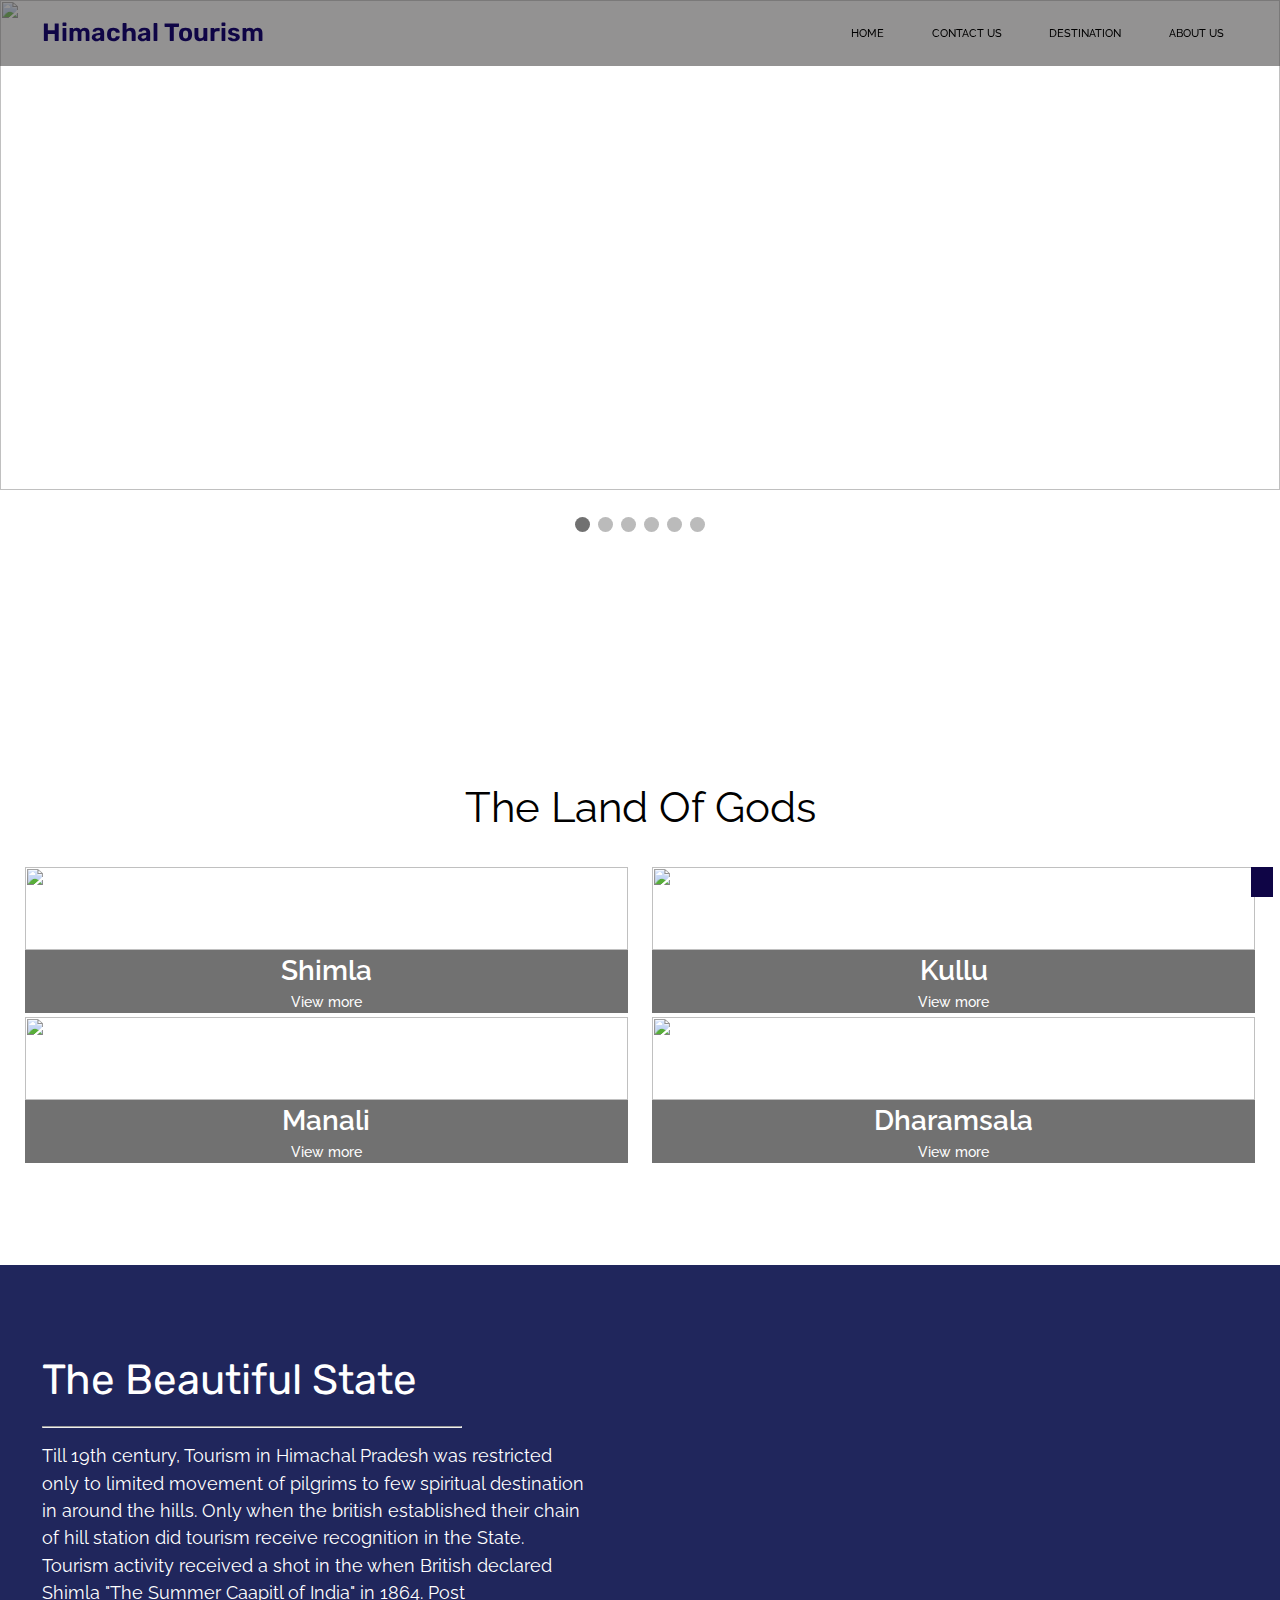
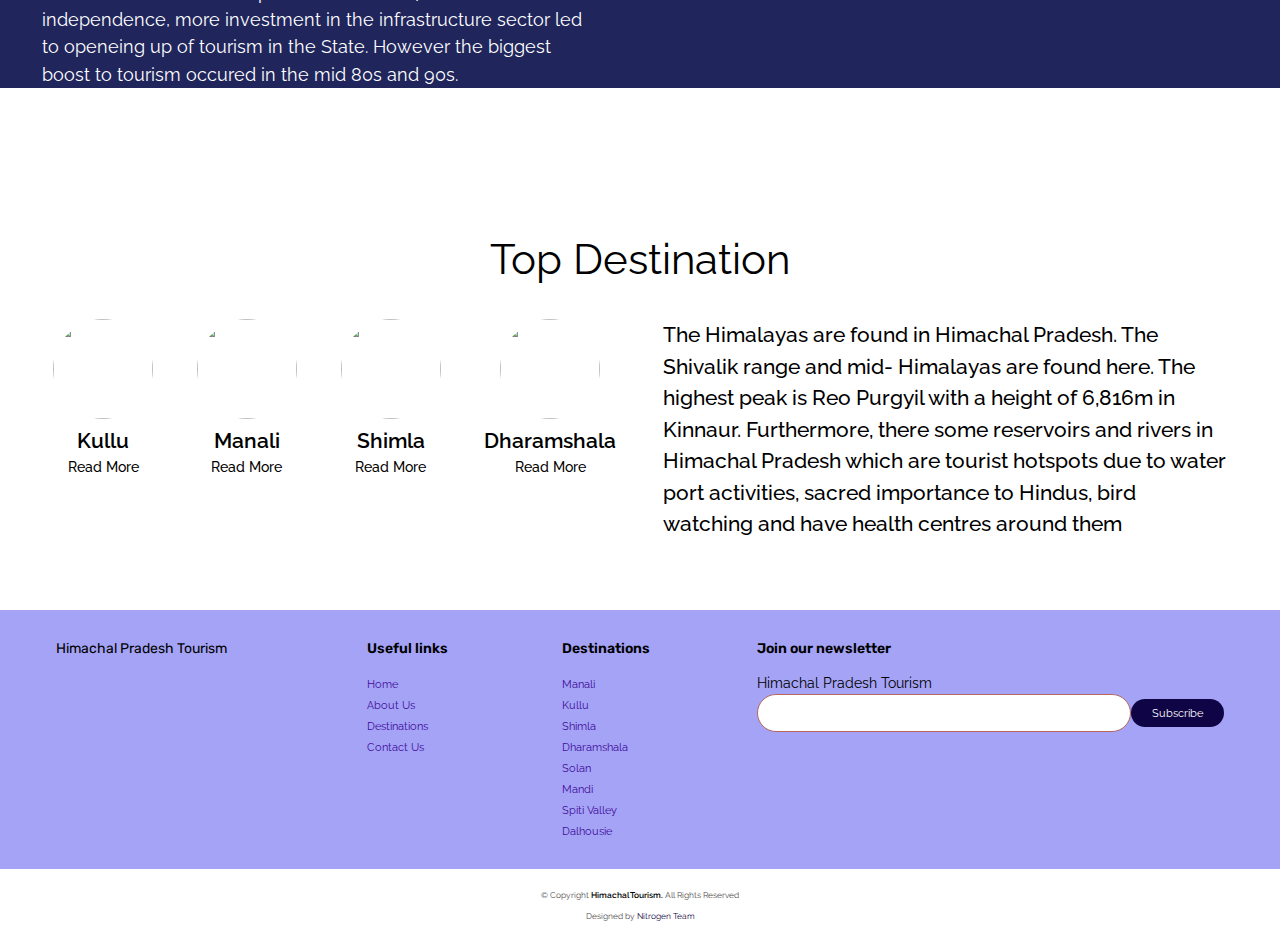
==== index.html @ 31769182 "Connect link to section" ====
<!DOCTYPE html>
<html lang="en">
<head>
    <meta charset="UTF-8">
    <meta http-equiv="X-UA-Compatible" content="IE=edge">
    <meta name="viewport" content="width=device-width, initial-scale=1.0">
    <title>Himachal Tourism | About Us</title>
    <link rel="preconnect" href="https://fonts.googleapis.com">
    <link rel="preconnect" href="https://fonts.gstatic.com" crossorigin>
    <link href="https://fonts.googleapis.com/css2?family=Raleway:wght@100;200;300;400;500;600;700;800;900&family=Rubik:wght@300;400;500;600;700;800;900&display=swap" rel="stylesheet"> 
    <script src="https://kit.fontawesome.com/7bb5dcd4c1.js" crossorigin="anonymous"></script>
    <link rel="stylesheet" href="assets/stylesheet/style.css">
</head>
<body>
    <header class="header container flex between-space item-center">
        <a href="index.html"><h3>Himachal Tourism</h3></a>            
        <label for="toggle" class="bars">                
            <i class="fas fa-bars" aria-hidden="true"></i>
        </label>
        <input type="checkbox" id="toggle" />
        <nav class="nav  align-center">
            <ul class="nav-menu flex sm-column column">
                <li><a class="active-brand" href="index.html">Home</a></li>
                <li><a  href="#contact">Contact Us</a></li>
          
                <li  class="sub-menu-box"><a href="#" >destination</a>
                    <ul class="sub-menu">
                        <li><a href="#">Popular Destination</a> </li>
                        <li><a href="#"> Nature</a></li>
                        <li><a href="#">Adventure</a></li>
                        <li><a href="#">Culture and Heritage</a></li>
                        <li><a href="#"> Spiritual</a></li>
                        <li><a href="#"> Unexplored</a></li>
                     </ul></li>
                <li class="sub-menu-box"><a href="#">about us </a>
                    <ul class="sub-menu">
                       <li><a href="#">Message</a> </li>
                       <li><a href="#">HP at a Glance</a></li>
                       <li><a href="#">Department-Divisioins-Cells</a></li>
                       <li><a href="#">Organisational Structure</a></li>
                       <li><a href="#"> RTI</a></li>
                    </ul> 
               </li>
               
        </ul>
    </nav>
    </header>
    <main id="top" >
        <section>
            <div class="slideshow-container">

                <div class="mySlides fade">
                  <img src="assets/media/Home/pic01.jpg" style="width:100%; height:35rem">
                </div>
                
                <div class="mySlides fade">
                  <img src="assets/media/About/about03.jpg" style="width:100%; height:35rem">
                </div>
                
                <div class="mySlides fade">
                  <img src="assets/media/About/about02.jpg" style="width:100%; height:35rem">
                </div>
    
                <div class="mySlides fade">
                  <img src="assets/media/Home/download.jpg" style="width:100%; height:35rem">
                </div>
                  
                <div class="mySlides fade">
                  <img src="assets/media/About/about01.jpg" style="width:100%; height:35rem">
                </div>
                  
                <div class="mySlides fade">
                  <img src="assets/media/Home/pic03.jpg" style="width:100%; height:35rem">
                </div>
                
                <a class="prev" onclick="plusSlides(-1)">&#10094;</a>
                <a class="next" onclick="plusSlides(1)">&#10095;</a>
                
            </div>
                <br>
                
                <div style="text-align:center">
                  <span class="dot" onclick="currentSlide(1)"></span> 
                  <span class="dot" onclick="currentSlide(2)"></span> 
                  <span class="dot" onclick="currentSlide(3)"></span> 
                  <span class="dot" onclick="currentSlide(4)"></span> 
                  <span class="dot" onclick="currentSlide(5)"></span> 
                  <span class="dot" onclick="currentSlide(6)"></span> 
                </div>
                
                <script>
                var slideIndex = 1;
                showSlides(slideIndex);
                
                function plusSlides(n) {
                  showSlides(slideIndex += n);
                }
                
                function currentSlide(n) {
                  showSlides(slideIndex = n);
                }
                
                function showSlides(n) {
                  var i;
                  var slides = document.getElementsByClassName("mySlides");
                  var dots = document.getElementsByClassName("dot");
                  if (n > slides.length) {slideIndex = 1}    
                  if (n < 1) {slideIndex = slides.length}
                  for (i = 0; i < slides.length; i++) {
                      slides[i].style.display = "none";  
                  }
                  for (i = 0; i < dots.length; i++) {
                      dots[i].className = dots[i].className.replace(" active", "");
                  }
                  slides[slideIndex-1].style.display = "block";  
                  dots[slideIndex-1].className += " active";
                }
                </script>
        </sectio>
       <!-- Accomodation -->
       <section class="container-2 padding">
           <div class="center  three-bars">
            <i class="fas fa-bars"></i>
           </div>
           <article>
               <header class="about-header">The Land Of Gods</header>
                <div class="flex between-space wrap image-grid column">
                    <article class="font-0"> 
                        <figure class="image-container">
                            <img class="width-full"  src="assets/media/Home/pic03.jpg" alt="">
                        </figure>
                        <figcaption class="about-info-destination"> 
                            <small>Shimla</small><br>
                            <a href="destination.html">View more</a>
                        </figcaption>
                    </article>
                    <article class="font-0" >
                        <figure class="image-container">
                            <img class="width-full"  src="assets/media/Home/download.jpg" alt="">
                        </figure>
                        <figcaption class="about-info-destination"> 
                            <small>Kullu</small><br>
                            <a href="destination.html">View more</a>
                        </figcaption>
                    </article >
                    
                    <article class="font-0" >
                        <figure class="image-container">
                            <img class="width-full"  src="assets/media/Home/dalhousie.jpg" alt="">
                        </figure>
                        <figcaption class="about-info-destination"> 
                            <small>Manali</small><br>
                            <a href="destination.html">View more</a>
                        </figcaption>
                    </article >
                    
                    <article  class="font-0">
                        <figure class="image-container">
                            <img class="width-full"  src="assets/media/Destination/dharamshala.jpg" alt="">
                        </figure>
                        <figcaption class="about-info-destination"> 
                            <small>Dharamsala</small><br>
                            <a href="destination.html">View more</a>
                        </figcaption>
                    </article >
                </div>
           </article>
       </section>
       <!-- about us -->
       <section class="font-0">
           <div class=" flex between-space about-us column">
               <article class="flex-50 about-us-article">
                 <h2>
                     The Beautiful State
                 </h2>  
                 <hr>
                 <p>
                     Till 19th century, Tourism in Himachal Pradesh was restricted only to  limited movement of pilgrims to  few spiritual destination in around the hills. Only when the british established their chain of hill station did tourism receive recognition in the State. Tourism activity received a shot in the when British declared Shimla "The Summer Caapitl of India" in 1864. Post independence, more investment in the infrastructure sector led to openeing up of tourism in the State. However the biggest boost to tourism occured in the mid 80s and 90s.        
                 </p>
               </article>
               <figure class="flex-50">
                   <img class="width-full" src="assets/media/Home/pic02.jpg" alt="">
               </figure >
           </div>
       </section>
       <!-- destination -->
       <section class="container-2">
        <div class="center  three-bars">
         <i class="fas fa-bars"></i>
        </div>
        <article>
            <header class="about-header ">Top Destination </header>
            <div class="main-destination column flex between-space">
                <div class="destination-area column flex flex-48 between-space  ">
                    <div class="about-destintion-area">
                        <figure><img class="width-full " src="assets/media/Destination/kullu.jpg" alt="">                    
                        </figure>
                        <small>Kullu</small> <br>
                      <a href="destination.html">Read More</a>
                    </div>
                    <div class="about-destintion-area">

                        <figure><img class="width-full " src="assets/media/Destination/manali.jpg" alt="">
                        </figure>
                        <small>Manali</small>  <br>
                            <a href="destination.html">Read More</a>
                    </div>  
                    <div class="about-destintion-area"> 
                        <figure><img class="width-full " src="assets/media/Destination/shimla.jpg" alt="">
                       
                        </figure>
                        <small>Shimla</small> <br>
                        <a href="destination.html">Read More</a>
                    </div>
                   <div class="about-destintion-area">
                       <figure>
                           <img class="width-full " src="assets/media/Destination/dharamshala.jpg" alt="">
                        </figure>
                    <small>Dharamshala</small> <br>
                    <a href="destination.html">Read More</a>
                </div>
                </div>
                <div class="flex-48 about-main-destination " >
                    <p>
                        The Himalayas are found in Himachal Pradesh. The Shivalik range and mid- Himalayas are found here. The highest peak is Reo Purgyil with a height of 6,816m in Kinnaur. Furthermore, there some reservoirs and rivers in Himachal Pradesh which are tourist hotspots due to water port activities, sacred importance to Hindus, bird watching and have health centres around them
                    </p>
                </div>
            </div>
            </article>
       </section>
    </main>
    <footer>
        <section class="head">
            <div class="container flex between-space item top wrap ">
                <div class="flex-20">
                    <h3>Himachal Pradesh Tourism</h3>
                    <nav>
                        <a href="#"><i class="fab fa-twitter"></i></a>
                        <a href="#"><i class="fab fa-facebook-f"></i></a>
                        <a href="#"><i class="fab fa-instagram"></i></a>
                        <a href="#"><i class="fab fa-skype"></i></a>
                        <a href="#"><i class="fab fa-linkedin"></i></a>
                    </nav>
                </div>
                <div class="flex-10">
                    <h4>Useful links</h4>
                    <ul>
                        <li>
                            <a href="index.html"><i class="fa fa-angle-right"></i><span>Home</span></a>
                        </li>
                        <li>
                            <a href="about.html"><i class="fa fa-angle-right"></i><span>About Us</span></a>
                        </li>
                        <li>
                            <a href="destination.html"><i class="fa fa-angle-right"></i><span>Destinations</span></a>
                        </li>
                        <li>
                            <a href="contact.html"><i class="fa fa-angle-right"></i><span>Contact Us</span></a>
                        </li>
                    </ul>
                </div>
                <div class="flex-10">
                    <h4>Destinations</h4>
                    <ul>
                        <li>
                            <a href="destination.html"><i class="fa fa-angle-right"></i><span>Manali</span></a>
                        </li>
                        <li>
                            <a href="destination.html"><i class="fa fa-angle-right"></i><span>Kullu</span></a>
                        </li>
                        <li>
                            <a href="destination.html"><i class="fa fa-angle-right"></i><span>Shimla</span></a>
                        </li>
                        <li>
                            <a href="destination.html"><i class="fa fa-angle-right"></i><span>Dharamshala</span></a>
                        </li>
                        <li>
                            <a href="destination.html"><i class="fa fa-angle-right"></i><span>Solan</span></a>
                        </li>
                        <li>
                            <a href="destination.html"><i class="fa fa-angle-right"></i><span>Mandi</span></a>
                        </li>
                        <li>
                            <a href="destination.html"><i class="fa fa-angle-right"></i><span>Spiti Valley</span></a>
                        </li>
                        <li>
                            <a href="destination.html"><i class="fa fa-angle-right"></i><span>Dalhousie</span></a>
                        </li>
                    </ul>
                </div>
                <div class="flex-40">
                    <h4>Join our newsletter</h4>
                    <p>Himachal Pradesh Tourism</p>
                    <div class="flex item-center">
                        <div class="subscribe"></div>
                        <div class="btn">
                            <a href="#" class="btn">Subscribe</a>
                        </div>                            
                    </div> 
                </div>
            </div>
        </section>
        <section class="foot">
            <div class=" container txtcenter">
                <small>&copy; Copyright <b>HimachalTourism.</b> All Rights Reserved<br>Designed by <span>Nitrogen Team</span></small>
                <div class="top">
                    <a href="#top"><i class="fas fa-chevron-up"></i></a> 
                </div>
            </div>            
        </section>
    </footer>
</body>
</html>
---- assets/stylesheet/style.css ----
/* http://meyerweb.com/eric/tools/css/reset/ 
   v2.0 | 20110126
   License: none (public domain)
*/

html, body, div, span, applet, object, iframe,
h1, h2, h3, h4, h5, h6, p, blockquote, pre,
a, abbr, acronym, address, big, cite, code,
del, dfn, em, img, ins, kbd, q, s, samp,
small, strike, strong, sub, sup, tt, var,
b, u, i, center,
dl, dt, dd, ol, ul, li,
fieldset, form, label, legend,
table, caption, tbody, tfoot, thead, tr, th, td,
article, aside, canvas, details, embed, 
figure, figcaption, footer, header, hgroup, 
menu, nav, output, ruby, section, summary,
time, mark, audio, video {
	margin: 0;
	padding: 0;
	border: 0;
	font-size: 100%;
	font: inherit;
	vertical-align: baseline;
}
/* HTML5 display-role reset for older browsers */
article, aside, details, figcaption, figure, 
footer, header, hgroup, menu, nav, section {
	display: block;
}
body {
	line-height: 1;
}
ol, ul {
	list-style: none;
}
blockquote, q {
	quotes: none;
}
blockquote:before, blockquote:after,
q:before, q:after {
	content: '';
	content: none;
}
table {
	border-collapse: collapse;
	border-spacing: 0;
}





:root{
	--primary: rgb(15, 5, 70);
	--secondary: rgb(66, 11, 155);
    --Dark: rgb(164, 163, 245);
	--Light: #504e4e;
}



*,
*::before,
*::after {
	box-sizing: border-box;
    scroll-behavior: smooth;
}




html{
    font-size: 14px;
}
body{
	font-family: 'Raleway', sans-serif;
	line-height: 1.5;
}
h1, h2, h3, h4, h5, h6 {
	font-family: 'Rubik', sans-serif;
}
a{
    text-decoration: none;
}
.container{
    max-width: 1530px;
    width: 100%;
    margin: 0 auto;
    padding: 0 2rem;
}
.container-2{
	max-width: 1230px;
    width: 100%;
    margin: 0 auto;
    padding: 0 2rem;
}
.flex{
    display: flex;
}
.between-space{
    justify-content: space-between;
}
.justify-center{
    justify-content: center;
}
.item-center{
    align-items: center;
}
.center{
	display: flex;
	justify-content: center;
	align-items: center;
}
.item-top{
    align-items: flex-start;
}
.txtcenter{
    text-align: center;
}
.wrap{
    flex-wrap: wrap;
}
.flex-10{
    flex: 0 1 10%;
}
.flex-20{
    flex: 0 1 20%;
}
.flex-30{
    flex: 0 1 30%;
    margin: 1rem;
}
.flex-40{
    flex: 0 1 40%;
}
.flex-48{
    flex: 0 1 48%;
}
.flex-50{
    flex: 0 1 50%;
}
.flex-60{
    flex: 0 1 60%;
}
.width-full{
    width: 100%;
}
.font-0{
  font-size: 0;
}
.padding{
	padding:7rem 0; 
}



/* Header */
#toggle{
    display: none;
}
.bars{
    display: none;
}
.header h3{
    color: var(--primary);
    font-size: 1.8rem;
    font-weight: 600;
}
.header h3:hover{
    font-size: 2rem;
    transition-delay: 2ms;
    transform-style: preserve-3d;
}
.header li a{
    color: var(--secondary);
    font-size: 0.8rem;
    font-weight: 500;
    padding: 0 1rem;
}
.header li a:hover{
    color: var(--primary);
    font-weight: 900;
    font-size: 1.2rem;
}
.header{
    position: fixed;
    z-index: 99;
    background-color: rgba(75, 73, 73, 0.6);
    padding: 1rem 3rem;
}

.nav-menu li {
    margin-left: 1.4rem;
    font-weight: 700;
}
.nav-menu li a{
    color: #000000;
	text-transform: uppercase;
}

.sub-menu-box{
    position: relative;
}
.sub-menu{
    position: absolute;
    left: 0;
    top: 3.2rem;
    padding: 1rem 0.3rem;
    width: 25rem;   
    display: none;
    transform: translateX(-60%);
	color: #ffff;
	background-color: rgb(201, 201, 201);
} 

.sub-menu-box .sub-menu li {
    padding-bottom: 1rem;
} 
 .sub-menu-box:hover .sub-menu {
    display: inline-block;	
} 
/* main  */

.mySlides {display: none}
.img {vertical-align: middle;}
/* Slideshow container */
.slideshow-container {
  max-width: 1330px;
  position: relative;
  margin: auto;
}
/* Next & previous buttons */
.prev, .next {
  cursor: pointer;
  position: absolute;
  top: 50%;
  width: auto;
  padding: 16px;
  margin-top: -22px;
  color: white;
  font-weight: bold;
  font-size: 18px;
  transition: 0.6s ease;
  border-radius: 0 3px 3px 0;
  user-select: none;
}
/* Position the "next button" to the right */
.next {
  right: 0;
  border-radius: 3px 0 0 3px;
}
/* On hover, add a black background color with a little bit see-through */
.prev:hover, .next:hover {
  background-color: rgba(0,0,0,0.8);
}
/* The dots/bullets/indicators */
.dot {
  cursor: pointer;
  height: 15px;
  width: 15px;
  margin: 0 2px;
  background-color: #bbb;
  border-radius: 50%;
  display: inline-block;
  transition: background-color 0.6s ease;
}
.active, .dot:hover {
  background-color: #717171;
}
/* Fading animation */
.fade {
  -webkit-animation-name: fade;
  -webkit-animation-duration: 1.5s;
  animation-name: fade;
  animation-duration: 1.5s;
}
@-webkit-keyframes fade {
  from {opacity: .4}
  to {opacity: 1}
}
@keyframes fade {
  from {opacity: .4}
  to {opacity: 1}
}
/* destination */
.image-container {
	width: 100%;
	height: 100%;
}
.image-container > .width-full {
	height: 100%;
}

.image-grid article {
	width: 49%;
	margin-bottom: 4.8rem;
  }
/* accomodation */
.three-bars i{
	font-size: 3rem;
	color: cadetblue; 
	padding: 6rem 0 2rem 0 ;
}
.about-header{
	font-size: 3rem;
	text-align: center;
	padding: 2rem  0;
}
.about-info-destination{
    background-color: #717171;
    text-align: center;
}
.about-info-destination small{
    font-size: 2rem;
    font-weight: 600;
    color: #fff;
}
.about-info-destination a{
    font-size: 1rem;
    font-weight: 500;
    color: #fff;
}
.about-info-destination:hover a{
    color: red;
}

/* about us */
.about-us{
	background-color: rgb(32, 38, 92);
}
.about-us-article {
	padding: 6rem 4rem 0 3rem ;
}
.about-us-article h2{
    font-size: 3rem ;
	color: #fff;
}
.about-us-article p{
	font-size: 1.3rem ;
	color: #fff;
}
.about-us-article hr{
   width: 30rem;
   text-align: left;
   font-size: 6rem ;
   margin:1rem 0;
}

/* top-destination */
.destination-area figure img{
  height: 100px;
  width: 100px;
  object-fit: cover;
  border-radius: 50%;
}
.about-main-destination p {
   font-size: 1.5rem;
   font-weight: 500;
}
.destination-area figure small, a{
	align-items: center;
}
.about-destintion-area {
	text-align: center;
}
.about-destintion-area small{
	font-size: 1.5rem ;
	font-weight: 600;
}
.about-destintion-area a{
	font-weight: 500;
	color: black;
}
.about-destintion-area a:hover{
	color: red;
}
/* Footer */
footer{
    position: relative;
    top: 5rem;
}
.head{
    background-color: var(--Dark);
    padding: 2rem;
}
.head h4{
    font-size: 1rem;
    font-weight: 600;
    color: black;
    margin-bottom: 1rem;
}
.head .subscribe{
    background-color: white;
    border: 1px solid rgb(182, 104, 96);
    width: 80%;
    border-radius: 1.5rem;
    padding: 1.3rem;
}
.head .btn a{
    background-color: var(--primary);
    color: white;
    padding: 0.5rem 1.5rem;
    border-radius: 1.5rem;
}
.head a{
    font-size: 0.8rem;
    color: var(--secondary);
}
.head a:hover{
    color: var(--primary);
}
.head a i{
    color: var(--primary);
}
.foot{
    padding: 1rem 0;
    position: relative;
}
.foot small{
    font-size: 0.6rem;
    color: var(--Light);
}
.foot small span{
    color: var(--primary);
}
.foot small b{
    font-weight: 600;
    color: black;
}
.foot .top{
    position: fixed;
    right: 0.5rem;
    bottom: 0.5rem;
    
}
.foot .top a{    
    background-color: var(--primary);
    color: white;
    padding: 0.5rem 0.8rem;
}
.foot .top a:hover, .head nav a:hover, .head .btn a:hover{
    background-color: var(--secondary);
}











/* Responsive Design */
@media screen and (min-width: 590px) and (max-width: 976px) {
    html{
        font-size: 12px;
    }
    .width{
        width: 100%;
        height: auto;
    }
    .wrap{
        flex-wrap: wrap;
    }
    .column{
        flex-direction: column;
        justify-content: center;
        align-items: center;
    }
    .flex-10, .flex-20,.flex-30, .flex-40{
        flex: 1 1 40%;
        margin: 1rem 1.2rem;
    }
    .nav{
        display: none;
    }
    .nav li{
        margin: 2rem 0;
    }
    #toggle:checked ~ .nav{
        display: inline-block;
    }
    .header li a:hover{
        color: var(--primary);
        font-weight: 900;
        font-size: 1.2rem;
    }
    .bars{
        display: inline-block;
        font-size: 2rem;
        color: var(--primary);
        position: relative;
        z-index: 80;
    }
    .nav{
        position: absolute;
        left: 0;
        right: 0;
        bottom: 0;
        top: 0;
        width: 100%;
        height: 100vh;
        background-color: rgba(51, 50, 50, 0.3);
        padding-top: 5rem;
        font-size: 2rem;
    }
}
@media screen and (max-width: 590px) {
    html{
        font-size: 10px;
    }
    .width{
        width: 100%;
        height: auto;
    }
    .wrap{
        flex-wrap: wrap;
    }
    .column{
        flex-direction: column;
        justify-content: center;
        align-items: center;
    }
    .flex-10, .flex-20,.flex-30, .flex-40{
        flex: 1 1 100%;
        margin: 1rem 1.2rem;
    }
    .nav{
        display: none;
    }
    .nav li{
        margin: 2rem 0;
    }
    #toggle:checked ~ .nav{
        display: inline-block;
    }
    .header li a:hover{
        color: var(--primary);
        font-weight: 900;
        font-size: 1.2rem;
    }
    .bars{
        display: inline-block;
        font-size: 2rem;
        color: var(--primary);
        position: relative;
        z-index: 80;
    }
    .nav{
        position: absolute;
        left: 0;
        right: 0;
        bottom: 0;
        top: 0;
        width: 100%;
        height: 100vh;
        background-color: rgba(51, 50, 50, 0.3);
        padding-top: 5rem;
        font-size: 2rem;
    }
}
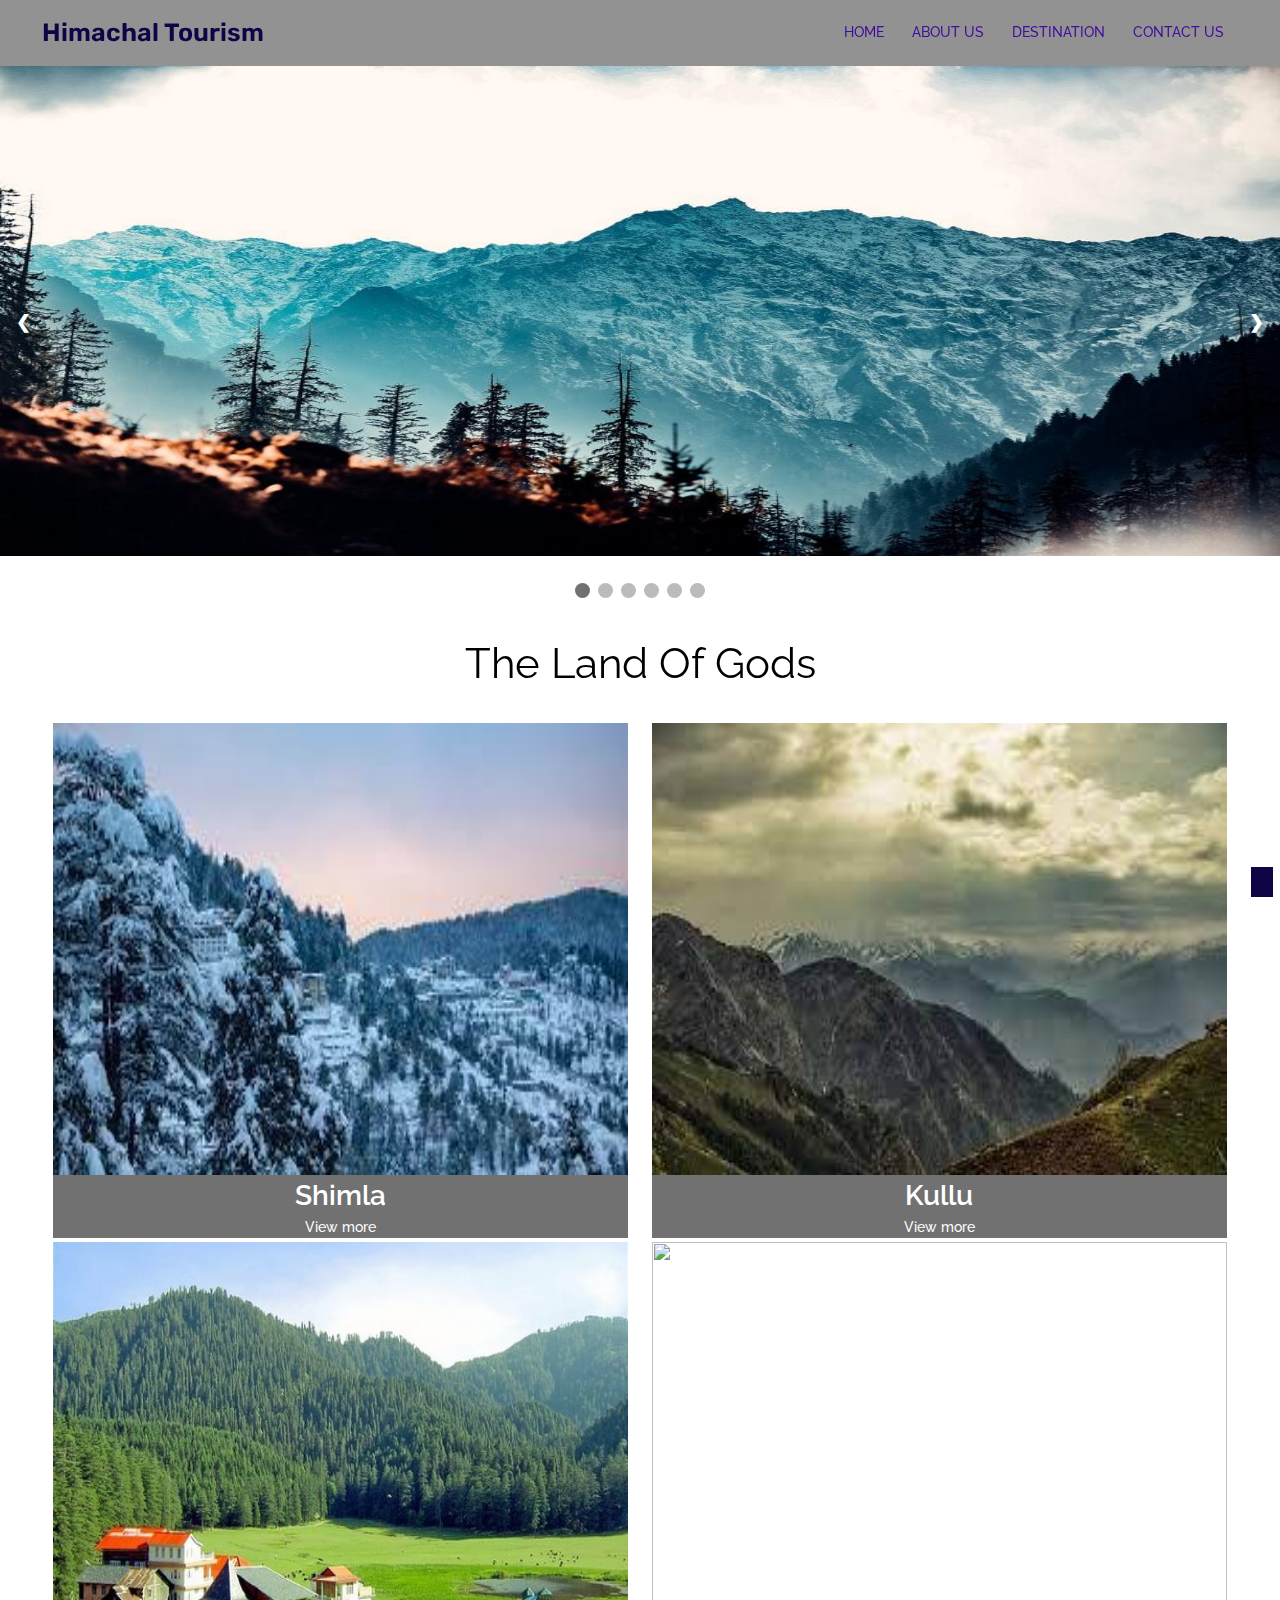
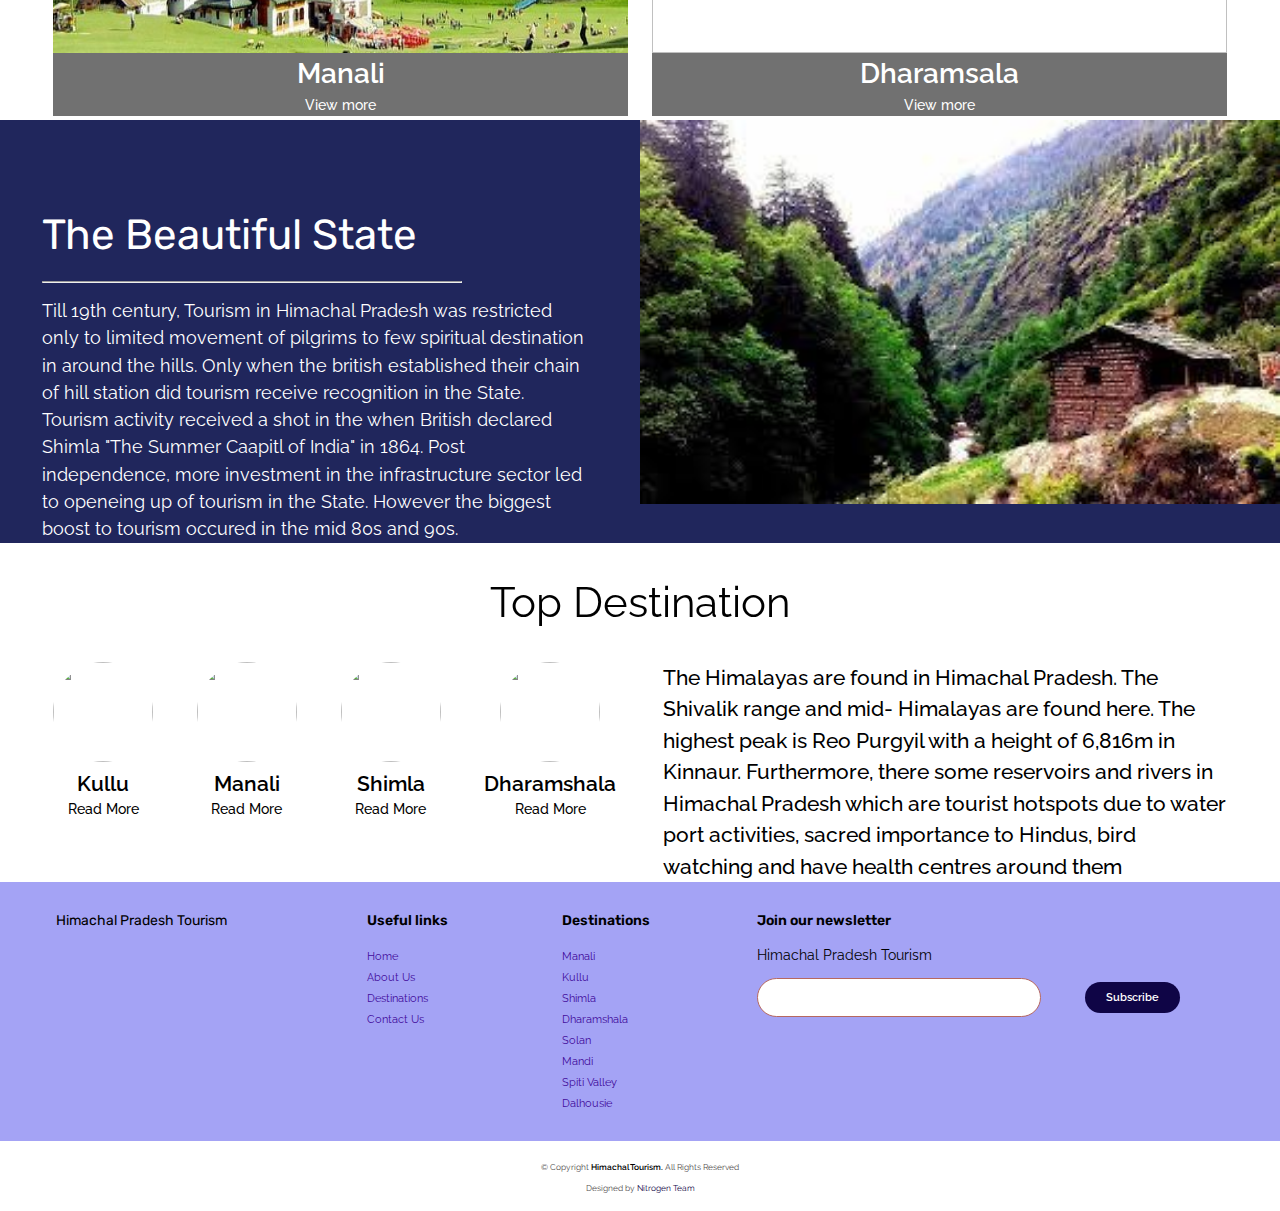
==== commit e0cbd1d5: "Himachal Pradesh Tourism" ====
--- a/index.html
+++ b/index.html
@@ -4,7 +4,7 @@
     <meta charset="UTF-8">
     <meta http-equiv="X-UA-Compatible" content="IE=edge">
     <meta name="viewport" content="width=device-width, initial-scale=1.0">
-    <title>Himachal Tourism | About Us</title>
+    <title>Himachal Tourism | Home</title>
     <link rel="preconnect" href="https://fonts.googleapis.com">
     <link rel="preconnect" href="https://fonts.gstatic.com" crossorigin>
     <link href="https://fonts.googleapis.com/css2?family=Raleway:wght@100;200;300;400;500;600;700;800;900&family=Rubik:wght@300;400;500;600;700;800;900&display=swap" rel="stylesheet"> 
@@ -18,32 +18,22 @@
             <i class="fas fa-bars" aria-hidden="true"></i>
         </label>
         <input type="checkbox" id="toggle" />
-        <nav class="nav  align-center">
-            <ul class="nav-menu flex sm-column column">
-                <li><a class="active-brand" href="index.html">Home</a></li>
-                <li><a  href="#contact">Contact Us</a></li>
-          
-                <li  class="sub-menu-box"><a href="#" >destination</a>
-                    <ul class="sub-menu">
-                        <li><a href="#">Popular Destination</a> </li>
-                        <li><a href="#"> Nature</a></li>
-                        <li><a href="#">Adventure</a></li>
-                        <li><a href="#">Culture and Heritage</a></li>
-                        <li><a href="#"> Spiritual</a></li>
-                        <li><a href="#"> Unexplored</a></li>
-                     </ul></li>
-                <li class="sub-menu-box"><a href="#">about us </a>
-                    <ul class="sub-menu">
-                       <li><a href="#">Message</a> </li>
-                       <li><a href="#">HP at a Glance</a></li>
-                       <li><a href="#">Department-Divisioins-Cells</a></li>
-                       <li><a href="#">Organisational Structure</a></li>
-                       <li><a href="#"> RTI</a></li>
-                    </ul> 
-               </li>
-               
-        </ul>
-    </nav>
+        <nav class="nav">
+            <ul class="flex between-space column">
+                <li>
+                    <a href="index.html">Home</a>
+                </li>
+                <li>
+                    <a href="about.html">About Us</a>
+                </li>
+                <li>
+                    <a href="destination.html">Destination</a>
+                </li>
+                <li>
+                    <a href="contact.html">Contact Us</a>
+                </li>
+            </ul>
+        </nav>
     </header>
     <main id="top" >
         <section>
@@ -52,33 +42,33 @@
                 <div class="mySlides fade">
                   <img src="assets/media/Home/pic01.jpg" style="width:100%; height:35rem">
                 </div>
-                
+
                 <div class="mySlides fade">
                   <img src="assets/media/About/about03.jpg" style="width:100%; height:35rem">
                 </div>
-                
+
                 <div class="mySlides fade">
                   <img src="assets/media/About/about02.jpg" style="width:100%; height:35rem">
                 </div>
-    
-                <div class="mySlides fade">
-                  <img src="assets/media/Home/download.jpg" style="width:100%; height:35rem">
-                </div>
-                  
+
+                <div class="mySlides fade">
+                  <img src="assets/media/Home/Mcleodganj.jpg" style="width:100%; height:35rem">
+                </div>
+
                 <div class="mySlides fade">
                   <img src="assets/media/About/about01.jpg" style="width:100%; height:35rem">
                 </div>
-                  
-                <div class="mySlides fade">
-                  <img src="assets/media/Home/pic03.jpg" style="width:100%; height:35rem">
-                </div>
-                
+
+                <div class="mySlides fade">
+                  <img src="assets/media/Home/dharamshala.jpg" style="width:100%; height:35rem">
+                </div>
+
                 <a class="prev" onclick="plusSlides(-1)">&#10094;</a>
                 <a class="next" onclick="plusSlides(1)">&#10095;</a>
-                
+
             </div>
                 <br>
-                
+
                 <div style="text-align:center">
                   <span class="dot" onclick="currentSlide(1)"></span> 
                   <span class="dot" onclick="currentSlide(2)"></span> 
@@ -87,19 +77,19 @@
                   <span class="dot" onclick="currentSlide(5)"></span> 
                   <span class="dot" onclick="currentSlide(6)"></span> 
                 </div>
-                
+
                 <script>
                 var slideIndex = 1;
                 showSlides(slideIndex);
-                
+
                 function plusSlides(n) {
                   showSlides(slideIndex += n);
                 }
-                
+
                 function currentSlide(n) {
                   showSlides(slideIndex = n);
                 }
-                
+
                 function showSlides(n) {
                   var i;
                   var slides = document.getElementsByClassName("mySlides");
@@ -116,7 +106,7 @@
                   dots[slideIndex-1].className += " active";
                 }
                 </script>
-        </sectio>
+        </section>
        <!-- Accomodation -->
        <section class="container-2 padding">
            <div class="center  three-bars">
@@ -127,7 +117,7 @@
                 <div class="flex between-space wrap image-grid column">
                     <article class="font-0"> 
                         <figure class="image-container">
-                            <img class="width-full"  src="assets/media/Home/pic03.jpg" alt="">
+                            <img class="width-full"  src="assets/media/Home/shimla.jpg" alt="">
                         </figure>
                         <figcaption class="about-info-destination"> 
                             <small>Shimla</small><br>
@@ -136,14 +126,14 @@
                     </article>
                     <article class="font-0" >
                         <figure class="image-container">
-                            <img class="width-full"  src="assets/media/Home/download.jpg" alt="">
+                            <img class="width-full"  src="assets/media/Home/kullu.jpg" alt="">
                         </figure>
                         <figcaption class="about-info-destination"> 
                             <small>Kullu</small><br>
                             <a href="destination.html">View more</a>
                         </figcaption>
                     </article >
-                    
+
                     <article class="font-0" >
                         <figure class="image-container">
                             <img class="width-full"  src="assets/media/Home/dalhousie.jpg" alt="">
@@ -153,7 +143,7 @@
                             <a href="destination.html">View more</a>
                         </figcaption>
                     </article >
-                    
+
                     <article  class="font-0">
                         <figure class="image-container">
                             <img class="width-full"  src="assets/media/Destination/dharamshala.jpg" alt="">
@@ -168,7 +158,7 @@
        </section>
        <!-- about us -->
        <section class="font-0">
-           <div class=" flex between-space about-us column">
+           <div class=" flex wrap between-space about-us column">
                <article class="flex-50 about-us-article">
                  <h2>
                      The Beautiful State
@@ -207,7 +197,7 @@
                     </div>  
                     <div class="about-destintion-area"> 
                         <figure><img class="width-full " src="assets/media/Destination/shimla.jpg" alt="">
-                       
+
                         </figure>
                         <small>Shimla</small> <br>
                         <a href="destination.html">Read More</a>
--- a/assets/stylesheet/style.css
+++ b/assets/stylesheet/style.css
@@ -3,225 +3,283 @@
    License: none (public domain)
 */
 
-html, body, div, span, applet, object, iframe,
-h1, h2, h3, h4, h5, h6, p, blockquote, pre,
-a, abbr, acronym, address, big, cite, code,
-del, dfn, em, img, ins, kbd, q, s, samp,
-small, strike, strong, sub, sup, tt, var,
-b, u, i, center,
-dl, dt, dd, ol, ul, li,
-fieldset, form, label, legend,
-table, caption, tbody, tfoot, thead, tr, th, td,
-article, aside, canvas, details, embed, 
-figure, figcaption, footer, header, hgroup, 
-menu, nav, output, ruby, section, summary,
-time, mark, audio, video {
-	margin: 0;
-	padding: 0;
-	border: 0;
-	font-size: 100%;
-	font: inherit;
-	vertical-align: baseline;
+html,
+body,
+div,
+span,
+applet,
+object,
+iframe,
+h1,
+h2,
+h3,
+h4,
+h5,
+h6,
+p,
+blockquote,
+pre,
+a,
+abbr,
+acronym,
+address,
+big,
+cite,
+code,
+del,
+dfn,
+em,
+img,
+ins,
+kbd,
+q,
+s,
+samp,
+small,
+strike,
+strong,
+sub,
+sup,
+tt,
+var,
+b,
+u,
+i,
+center,
+dl,
+dt,
+dd,
+ol,
+ul,
+li,
+fieldset,
+form,
+label,
+legend,
+table,
+caption,
+tbody,
+tfoot,
+thead,
+tr,
+th,
+td,
+article,
+aside,
+canvas,
+details,
+embed,
+figure,
+figcaption,
+footer,
+header,
+hgroup,
+menu,
+nav,
+output,
+ruby,
+section,
+summary,
+time,
+mark,
+audio,
+video {
+  margin: 0;
+  padding: 0;
+  border: 0;
+  font-size: 100%;
+  font: inherit;
+  vertical-align: baseline;
 }
 /* HTML5 display-role reset for older browsers */
-article, aside, details, figcaption, figure, 
-footer, header, hgroup, menu, nav, section {
-	display: block;
+article,
+aside,
+details,
+figcaption,
+figure,
+footer,
+header,
+hgroup,
+menu,
+nav,
+section {
+  display: block;
 }
 body {
-	line-height: 1;
-}
-ol, ul {
-	list-style: none;
-}
-blockquote, q {
-	quotes: none;
-}
-blockquote:before, blockquote:after,
-q:before, q:after {
-	content: '';
-	content: none;
+  line-height: 1;
+}
+ol,
+ul {
+  list-style: none;
+}
+blockquote,
+q {
+  quotes: none;
+}
+blockquote:before,
+blockquote:after,
+q:before,
+q:after {
+  content: "";
+  content: none;
 }
 table {
-	border-collapse: collapse;
-	border-spacing: 0;
-}
-
-
-
-
-
-:root{
-	--primary: rgb(15, 5, 70);
-	--secondary: rgb(66, 11, 155);
-    --Dark: rgb(164, 163, 245);
-	--Light: #504e4e;
-}
-
-
+  border-collapse: collapse;
+  border-spacing: 0;
+}
+
+:root {
+  --primary: rgb(15, 5, 70);
+  --secondary: rgb(66, 11, 155);
+  --Dark: rgb(164, 163, 245);
+  --Light: #504e4e;
+}
 
 *,
 *::before,
 *::after {
-	box-sizing: border-box;
-    scroll-behavior: smooth;
-}
-
-
-
-
-html{
-    font-size: 14px;
-}
-body{
-	font-family: 'Raleway', sans-serif;
-	line-height: 1.5;
-}
-h1, h2, h3, h4, h5, h6 {
-	font-family: 'Rubik', sans-serif;
-}
-a{
-    text-decoration: none;
-}
-.container{
-    max-width: 1530px;
+  box-sizing: border-box;
+}
+
+html {
+  font-size: 14px;
+}
+body {
+  font-family: "Raleway", sans-serif;
+  line-height: 1.5;
+}
+h1,
+h2,
+h3,
+h4,
+h5,
+h6 {
+  font-family: "Rubik", sans-serif;
+}
+a {
+  text-decoration: none;
+}
+.container {
+  max-width: 1530px;
+  width: 100%;
+  margin: 0 auto;
+  padding: 0 2rem;
+}
+.flex {
+  display: flex;
+}
+.between-space {
+  justify-content: space-between;
+}
+.justify-center {
+  justify-content: center;
+}
+.item-center {
+  align-items: center;
+}
+.item-top {
+  align-items: flex-start;
+}
+.txtcenter {
+  text-align: center;
+}
+.wrap {
+  flex-wrap: wrap;
+}
+.flex-10 {
+  flex: 0 1 10%;
+}
+.flex-20 {
+  flex: 0 1 20%;
+}
+.flex-30 {
+  flex: 0 1 30%;
+  margin: 1rem;
+}
+.flex-40 {
+  flex: 0 1 40%;
+}
+.flex-48 {
+  flex: 0 1 48%;
+}
+.flex-50 {
+  flex: 0 1 50%;
+}
+.flex-60 {
+  flex: 0 1 60%;
+}
+.width-full {
+  width: 100%;
+}
+
+
+
+
+/* Header */
+header{
+    position: sticky;
+    top: 0;
+    z-index: 99;
+}
+#toggle {
+  display: none;
+}
+.bars {
+  display: none;
+}
+.header h3 {
+  color: var(--primary);
+  font-size: 1.8rem;
+  font-weight: 600;
+}
+.header h3:hover {
+  font-size: 2rem;
+  transition-delay: 2ms;
+  transform-style: preserve-3d;
+}
+.header li a {
+  color: var(--secondary);
+  font-size: 1rem;
+  font-weight: 500;
+  padding: 0 1rem;
+  text-transform: uppercase;
+}
+.header li a:hover {
+  color: var(--primary);
+  font-weight: 900;
+  font-size: 1.2rem;
+}
+.header {
+  background-color: rgba(75, 73, 73, 0.6);
+  padding: 1rem 3rem;
+}
+
+
+
+
+
+/* About */ 
+.about h1{
+    font-size: 2rem;
+    color: var(--primary);
+    margin: 1rem 0;
+}
+.about p{
+    font-size: 1.2rem;
+    color: var(--Light);
+    margin: 0.8rem 0;
+}
+marquee{
+    padding: 2rem 0;
+}
+marquee img{
     width: 100%;
-    margin: 0 auto;
-    padding: 0 2rem;
-}
-.container-2{
-	max-width: 1230px;
-    width: 100%;
-    margin: 0 auto;
-    padding: 0 2rem;
-}
-.flex{
-    display: flex;
-}
-.between-space{
-    justify-content: space-between;
-}
-.justify-center{
-    justify-content: center;
-}
-.item-center{
-    align-items: center;
-}
-.center{
-	display: flex;
-	justify-content: center;
-	align-items: center;
-}
-.item-top{
-    align-items: flex-start;
-}
-.txtcenter{
-    text-align: center;
-}
-.wrap{
-    flex-wrap: wrap;
-}
-.flex-10{
-    flex: 0 1 10%;
-}
-.flex-20{
-    flex: 0 1 20%;
-}
-.flex-30{
-    flex: 0 1 30%;
-    margin: 1rem;
-}
-.flex-40{
-    flex: 0 1 40%;
-}
-.flex-48{
-    flex: 0 1 48%;
-}
-.flex-50{
-    flex: 0 1 50%;
-}
-.flex-60{
-    flex: 0 1 60%;
-}
-.width-full{
-    width: 100%;
-}
-.font-0{
-  font-size: 0;
-}
-.padding{
-	padding:7rem 0; 
-}
-
-
-
-/* Header */
-#toggle{
-    display: none;
-}
-.bars{
-    display: none;
-}
-.header h3{
-    color: var(--primary);
-    font-size: 1.8rem;
-    font-weight: 600;
-}
-.header h3:hover{
-    font-size: 2rem;
-    transition-delay: 2ms;
-    transform-style: preserve-3d;
-}
-.header li a{
-    color: var(--secondary);
-    font-size: 0.8rem;
-    font-weight: 500;
-    padding: 0 1rem;
-}
-.header li a:hover{
-    color: var(--primary);
-    font-weight: 900;
-    font-size: 1.2rem;
-}
-.header{
-    position: fixed;
-    z-index: 99;
-    background-color: rgba(75, 73, 73, 0.6);
-    padding: 1rem 3rem;
-}
-
-.nav-menu li {
-    margin-left: 1.4rem;
-    font-weight: 700;
-}
-.nav-menu li a{
-    color: #000000;
-	text-transform: uppercase;
-}
-
-.sub-menu-box{
-    position: relative;
-}
-.sub-menu{
-    position: absolute;
-    left: 0;
-    top: 3.2rem;
-    padding: 1rem 0.3rem;
-    width: 25rem;   
-    display: none;
-    transform: translateX(-60%);
-	color: #ffff;
-	background-color: rgb(201, 201, 201);
-} 
-
-.sub-menu-box .sub-menu li {
-    padding-bottom: 1rem;
-} 
- .sub-menu-box:hover .sub-menu {
-    display: inline-block;	
-} 
-/* main  */
-
+    margin: 2rem 0;
+}
+.about img:hover {
+    -webkit-transform: scaleX(-1);
+    transform: scaleX(-1);
+}
 .mySlides {display: none}
 .img {vertical-align: middle;}
 /* Slideshow container */
@@ -283,282 +341,777 @@
   from {opacity: .4}
   to {opacity: 1}
 }
+
+
+
+
+
+
+
+
+/* destinations */
+.img-container {
+  width: 100%;
+  height: 100%;
+}
+
+.img-container > .width-full {
+  height: 100%;
+}
+
+.image-grid article {
+  width: 49%;
+  margin-bottom: 2rem;
+}
+.h2 {
+  color: var(--primary);
+  font-size: 2rem;
+  font-weight: 700;
+  margin: 1rem 0;
+}
+.destinations-para {
+  color: var(--secondary);
+  font-weight: 500;
+  font-size: 1.2rem;
+  line-height: 1.6;
+  margin-bottom: 1.5rem;
+}
+.box-container {
+    position: relative;
+    width: 50%;
+  }
+  
+  .image {
+    opacity: 1;
+    display: block;
+    width: 100%;
+    height: auto;
+    transition: .5s ease;
+    backface-visibility: hidden;
+  }
+  
+  .middle {
+    transition: .5s ease;
+    opacity: 0;
+    position: absolute;
+    top: 50%;
+    left: 50%;
+    transform: translate(-50%, -50%);
+    -ms-transform: translate(-50%, -50%);
+    text-align: center;
+  }
+  
+  .box-container:hover .image {
+    opacity: 0.3;
+  }
+  
+  .box-container:hover .middle {
+    opacity: 1;
+  }
+  
+  .text {
+    background-color: var(--primary);
+    color: white;
+    font-size: 16px;
+    padding: 16px 32px;
+    text-transform: uppercase;
+  }
+
+
+
+
+
+/* Footer */
+footer {
+  position: relative;
+}
+.head {
+  background-color: var(--Dark);
+  padding: 2rem;
+}
+.head h4 {
+  font-size: 1rem;
+  font-weight: 600;
+  color: black;
+  margin-bottom: 1rem;
+}
+.head .subscribe {
+  background-color: white;
+  border: 1px solid rgb(182, 104, 96);
+  width: 80%;
+  border-radius: 1.5rem;
+  padding: 1.3rem;
+}
+.head .btn a {
+  background-color: var(--primary);
+  color: white;
+  padding: 0.5rem 1.5rem;
+  border-radius: 1.5rem;
+}
+.head a {
+  font-size: 0.8rem;
+  color: var(--secondary);
+}
+.head a:hover {
+  color: var(--primary);
+}
+.head a i {
+  color: var(--primary);
+}
+.foot {
+  padding: 1rem 0;
+  position: relative;
+}
+.foot small {
+  font-size: 0.6rem;
+  color: var(--Light);
+}
+.foot small span {
+  color: var(--primary);
+}
+.foot small b {
+  font-weight: 600;
+  color: black;
+}
+.foot .top {
+  position: fixed;
+  right: 0.5rem;
+  bottom: 0.5rem;
+}
+.foot .top a {
+  background-color: var(--primary);
+  color: white;
+  padding: 0.5rem 0.8rem;
+}
+.foot .top a:hover,
+.head nav a:hover,
+.head .btn a:hover {
+  background-color: var(--secondary);
+}
+
+
+
+
+
+/*Generalized*/
+
+.container-contact{
+  max-width:1400px;
+  margin:0 auto;
+  padding:32px 0;
+}
+
+
+
+
+.section-padding{
+  padding: 70px 0;
+}
+
+.align-center{
+  text-align: center;
+}
+.flex{
+  display:flex;
+}
+
+.flex-column{
+  display:flex;
+  flex-direction: column;
+}
+
+.flex-wrap{
+  flex-wrap: wrap;
+}
+
+.justify-space-between{
+  justify-content: space-between;
+}
+
+.justify-content-center{
+  justify-content: center;
+}
+
+.justify-space-evenly{
+  justify-content:space-evenly;
+}
+
+.align-items-center{
+  align-items: center;
+}
+
+.align-items-start{
+  align-items: flex-start;
+}
+.justify-self-center{
+  justify-self: center;
+}
+
+
+.col-1-3{
+  flex:0 1 25%;
+  background-color: var(--white);
+  border-left:  5px solid var(--ocur);
+  border-bottom:  5px solid var(--ocur);
+  border-top: 5px solid var(--pink);
+  border-right: 5px solid var(--pink);
+  padding:30px;
+}
+
+.flex-70-contact{
+  flex:0 1 70%;
+  /* background-color: var(--grey); */
+}
+
+.flex-60-contact{
+  flex:0 1 60%;
+  /* background-color: var(--grey); */
+}
+
+.flex-30-contact{
+  flex:0 1 30%;
+  /* background-color: wheat; */
+}
+
+
+.font-size-zero{
+  font-size: 0;
+}
+
+
+
+.btn{
+  font-size:16px;
+  font-weight: 600;
+  padding:16px 44px;
+  text-align: center;
+  display:inline-block;
+}
+
+
+.btn-primary{
+  background-color: var(--pink);
+  border:none;
+  border-radius:6px;
+  text-transform: uppercase;
+}
+
+.btn-secondary{
+  border:2px solid var(--pink);
+  border-radius:6px;
+  text-transform: uppercase;
+  background-color: inherit;
+}
+
+.btn-primary a{
+  color:var(--white)
+}
+
+.btn-secondary a{
+  color:var(--pink)
+}
+
+.section-heading{
+  font-size: 54px;
+  text-align: center;
+  text-transform: uppercase;
+  font-weight: 400;
+  text-shadow: 3px 3px 5px var(--grey);
+  margin-bottom: 30px;
+}
+
+
+
+
+/*CSS Vaiables*/
+
+:root{
+  --blue:#012D5B;                  /* Blue Color*/
+  --pink:#FD656B;                   /* Pink Color*/
+  --white:#FFFFFF;   
+  --light-blue:#F6F9FE;   
+  --grey:#627181;    
+  --red:#ff3300;       
+  --smoky-white:#F8F8F8;
+  --light-grey:#F0F0F0;
+  --black:black;
+  --dark-grey:#E0E0E0	;
+  --blue-shadow: #3366ff;
+  --ocur: #ffbf00;
+  --green: #00b386;
+}
+
+/*Hero*/
+
+.hero-contact{
+  height: 30vh;
+  background: url(../media/Contact/contact_hero.jpg);
+  text-align: center;
+  position: relative;
+}
+
+.gif{
+  position: absolute;
+  bottom:-50px;
+  right:50px;
+}
+
+.hero-contact .hero-title{
+  font-size: 64px;
+  color:var(--white);
+  text-transform: capitalize;
+  line-height: 30vh;
+}
+
+/*address*/
+.address-contact{
+  background-color: var(--white);
+  margin-top: 66px;
+}
+
+.map iframe{
+  width: 100%;
+  height:300px;
+  border-radius: 5px;
+}
+.addr{
+  color:var(--white);
+  background: url(../media/Contact/card.jpg) 50% 50%;
+  background-size: cover;
+  box-shadow: 7px 5px 8px 2px var(--blue);
+  border-radius: 5px;
+  padding: 1rem;
+}
+
+.col-1-2 .icon-addr{
+  flex:0 1 25%;
+  /* background-color: wheat;*/
+}
+
+.col-1-2 .text-addr{
+  flex:0 1 70%;
+  /* background-color:yellowgreen;*/
+}
+
+
+.icon-addr .pin-icon{
+  font-size: 100px;
+  color: var(--black);
+}
+
+.icon-addr .pin-icon:hover{
+  font-size: 120px;
+  color: var(--white);
+}
+
+.text-addr h3{
+  font-size: 20px;
+  margin-bottom: 15px;
+}
+
+.text-addr p{
+  font-size: 16px;
+  margin-bottom: 10px;
+}
+
+/*Support Section*/
+.support{
+  background-color: var(--smoky-white);
+}
+
+.support .col-1-3 h3{
+  font-size: 28px;
+  font-variant:small-caps;
+}
+
+
+
+/*Enquiry*/
+
+.enquiry-contact{
+  background:linear-gradient(to right,#2c3e50,#bdc3c7)
+}
+
+/*Form*/
+
+form{
+  background-color: var(--white);
+  padding:20px;
+  border-radius: 5px;
+  box-shadow: 7px 5px 8px 2px var(--grey);
+}
+
+input[name="name"],input[name="email"]{
+  width:48%;
+}
+input[name="subject"]{
+  width:98%;
+}
+
+input[type=text]
+{
+  padding:20px;
+  margin:2% 1%;
+  border:1px solid var(--grey);
+  border-radius: 5px;
+}
+textarea{
+  width: 98%;
+  margin: 1%;
+  border:1px solid var(--grey);
+  border-radius: 5px;
+}
+
+input:hover[type=text]{
+  border:1px solid var(--pink);
+}
+
+input[type=text]:hover::placeholder{
+  color: var(--pink);
+}
+
+
+textarea:hover{
+  border:1px solid var(--pink);
+}
+textarea:hover::placeholder{
+  color: var(--pink);
+}
+
+
+
+
+
+
+/*Button*/
+
+
+form .btn{
+  margin-left: 1%;
+  margin-top: 2%;
+}
+
+form .btn a{
+  color:var(--pink);
+}
+form .btn:hover{
+  margin-left: 1%;
+  margin-top: 2%;
+  color:var(--white);
+  background-color: var(--pink);
+}
+
+form .btn:hover a{
+  color: var(--white);
+}
+
+/*Description*/
+
+.visit{
+  background: linear-gradient(to bottom right, #e0d1d1
+  ,#a37575);
+  border-radius:5px;
+}
+
+.visit .description span{
+  font-variant: small-caps;
+  margin-right: 10px;
+}
+
+.visit .description p{
+  margin-bottom: 10px;
+}
+
+.box{
+  /* border:1px solid red; */
+  padding: 20px;
+}
+.icon{
+  /* border:1px solid green; */
+}
+
+.box .icon-visit {
+  font-size: 48px;
+}
+
+.mail-to{
+  color: black;
+}
+
+
+
+
+
+
+
+
+
+
+/* Responsive Design */
+@media screen and (min-width: 590px) and (max-width: 976px) {
+  html {
+    font-size: 12px;
+  }
+  .width {
+    width: 100%;
+    height: auto;
+  }
+  .wrap {
+    flex-wrap: wrap;
+  }
+  .column {
+    flex-direction: column;
+    justify-content: center;
+    align-items: center;
+  }
+  .flex-10,
+  .flex-20,
+  .flex-30,
+  .flex-40,
+  .flex-60,
+  .col-1-3,
+  .flex-30-contact,
+  .flex-60-contact,
+  .flex-70-contact {
+    flex: 1 1 40%;
+    margin: 1rem 1.2rem;
+  }
+  .nav {
+    display: none;
+  }
+  .nav li {
+    margin: 2rem 0;
+  }
+  #toggle:checked ~ .nav {
+    display: inline-block;
+  }
+  .header li a:hover {
+    color: var(--primary);
+    font-weight: 900;
+    font-size: 1.2rem;
+  }
+  .bars {
+    display: inline-block;
+    font-size: 2rem;
+    color: var(--primary);
+    position: relative;
+    z-index: 80;
+  }
+  .nav {
+    position: absolute;
+    left: 0;
+    right: 0;
+    bottom: 0;
+    top: 0;
+    width: 100%;
+    height: 100vh;
+    background-color: rgba(198, 200, 241, 0.8);
+    padding-top: 5rem;
+    font-size: 2rem;
+    z-index: 100;
+  }
+}
+@media screen and (max-width: 590px) {
+  html {
+    font-size: 10px;
+  }
+  .width {
+    width: 100%;
+    height: auto;
+  }
+  .gif{
+    display: none;
+  }
+  .wrap {
+    flex-wrap: wrap;
+  }
+  .column {
+    flex-direction: column;
+    justify-content: center;
+    align-items: center;
+  }
+  .flex-10,
+  .flex-20,
+  .flex-30,
+  .flex-40,
+  .flex-60,
+  .col-1-3,
+  .flex-30-contact,
+  .flex-60-contact,
+  .flex-70-contact {
+    flex: 1 1 100%;
+    margin: 1rem 1.2rem;
+  }
+  .nav {
+    display: none;
+  }
+  .nav li {
+    margin: 2rem 0;
+  }
+
+  #toggle:checked ~ .nav {
+    display: inline-block;
+  }
+  .header li a:hover {
+    color: var(--primary);
+    font-weight: 900;
+    font-size: 1.2rem;
+  }
+  .bars {
+    display: inline-block;
+    font-size: 2rem;
+    color: var(--primary);
+    position: relative;
+    z-index: 80;
+  }
+  .nav {
+    position: absolute;
+    left: 0;
+    right: 0;
+    bottom: 0;
+    top: 0;
+    width: 100%;
+    height: 100vh;
+    background-color: rgba(198, 200, 241, 0.8);
+    padding-top: 5rem;
+    font-size: 2rem;
+    z-index: 100;
+  }
+}
+
+
+
+
+.container-2 {
+  max-width: 1230px;
+  width: 100%;
+  margin: 0 auto;
+  padding: 0 2rem;
+}
+.nav-menu li {
+  margin-left: 1.4rem;
+  font-weight: 700;
+}
+.nav-menu li a{
+  color: #000000;
+text-transform: uppercase;
+}
+
+.sub-menu-box{
+  position: relative;
+}
+.sub-menu{
+  position: absolute;
+  left: 0;
+  top: 3.2rem;
+  padding: 1rem 0.3rem;
+  width: 25rem;   
+  display: none;
+  transform: translateX(-60%);
+color: #ffff;
+background-color: rgb(201, 201, 201);
+} 
+
+.sub-menu-box .sub-menu li {
+  padding-bottom: 1rem;
+} 
+.sub-menu-box:hover .sub-menu {
+  display: inline-block;	
+} 
+/* main  */
+.three-bars{
+  text-align: center;
+}
+
 /* destination */
 .image-container {
-	width: 100%;
-	height: 100%;
+width: 100%;
+height: 100%;
 }
 .image-container > .width-full {
-	height: 100%;
+height: 100%;
 }
 
 .image-grid article {
-	width: 49%;
-	margin-bottom: 4.8rem;
-  }
+width: 49%;
+margin-bottom: 4.8rem;
+}
 /* accomodation */
 .three-bars i{
-	font-size: 3rem;
-	color: cadetblue; 
-	padding: 6rem 0 2rem 0 ;
+font-size: 3rem;
+color: cadetblue; 
+padding: 6rem 0 2rem 0 ;
 }
 .about-header{
-	font-size: 3rem;
-	text-align: center;
-	padding: 2rem  0;
+font-size: 3rem;
+text-align: center;
+padding: 2rem  0;
 }
 .about-info-destination{
-    background-color: #717171;
-    text-align: center;
+  background-color: #717171;
+  text-align: center;
 }
 .about-info-destination small{
-    font-size: 2rem;
-    font-weight: 600;
-    color: #fff;
+  font-size: 2rem;
+  font-weight: 600;
+  color: #fff;
 }
 .about-info-destination a{
-    font-size: 1rem;
-    font-weight: 500;
-    color: #fff;
+  font-size: 1rem;
+  font-weight: 500;
+  color: #fff;
 }
 .about-info-destination:hover a{
-    color: red;
+  color: red;
 }
 
 /* about us */
 .about-us{
-	background-color: rgb(32, 38, 92);
+background-color: rgb(32, 38, 92);
 }
 .about-us-article {
-	padding: 6rem 4rem 0 3rem ;
+padding: 6rem 4rem 0 3rem ;
 }
 .about-us-article h2{
-    font-size: 3rem ;
-	color: #fff;
+  font-size: 3rem ;
+color: #fff;
 }
 .about-us-article p{
-	font-size: 1.3rem ;
-	color: #fff;
+font-size: 1.3rem ;
+color: #fff;
 }
 .about-us-article hr{
-   width: 30rem;
-   text-align: left;
-   font-size: 6rem ;
-   margin:1rem 0;
+ width: 30rem;
+ text-align: left;
+ font-size: 6rem ;
+ margin:1rem 0;
 }
 
 /* top-destination */
 .destination-area figure img{
-  height: 100px;
-  width: 100px;
-  object-fit: cover;
-  border-radius: 50%;
+height: 100px;
+width: 100px;
+object-fit: cover;
+border-radius: 50%;
 }
 .about-main-destination p {
-   font-size: 1.5rem;
-   font-weight: 500;
+ font-size: 1.5rem;
+ font-weight: 500;
 }
 .destination-area figure small, a{
-	align-items: center;
+align-items: center;
 }
 .about-destintion-area {
-	text-align: center;
+text-align: center;
 }
 .about-destintion-area small{
-	font-size: 1.5rem ;
-	font-weight: 600;
+font-size: 1.5rem ;
+font-weight: 600;
 }
 .about-destintion-area a{
-	font-weight: 500;
-	color: black;
+font-weight: 500;
+color: black;
 }
 .about-destintion-area a:hover{
-	color: red;
-}
-/* Footer */
-footer{
-    position: relative;
-    top: 5rem;
-}
-.head{
-    background-color: var(--Dark);
-    padding: 2rem;
-}
-.head h4{
-    font-size: 1rem;
-    font-weight: 600;
-    color: black;
-    margin-bottom: 1rem;
-}
-.head .subscribe{
-    background-color: white;
-    border: 1px solid rgb(182, 104, 96);
-    width: 80%;
-    border-radius: 1.5rem;
-    padding: 1.3rem;
-}
-.head .btn a{
-    background-color: var(--primary);
-    color: white;
-    padding: 0.5rem 1.5rem;
-    border-radius: 1.5rem;
-}
-.head a{
-    font-size: 0.8rem;
-    color: var(--secondary);
-}
-.head a:hover{
-    color: var(--primary);
-}
-.head a i{
-    color: var(--primary);
-}
-.foot{
-    padding: 1rem 0;
-    position: relative;
-}
-.foot small{
-    font-size: 0.6rem;
-    color: var(--Light);
-}
-.foot small span{
-    color: var(--primary);
-}
-.foot small b{
-    font-weight: 600;
-    color: black;
-}
-.foot .top{
-    position: fixed;
-    right: 0.5rem;
-    bottom: 0.5rem;
-    
-}
-.foot .top a{    
-    background-color: var(--primary);
-    color: white;
-    padding: 0.5rem 0.8rem;
-}
-.foot .top a:hover, .head nav a:hover, .head .btn a:hover{
-    background-color: var(--secondary);
-}
-
-
-
-
-
-
-
-
-
-
-
-/* Responsive Design */
-@media screen and (min-width: 590px) and (max-width: 976px) {
-    html{
-        font-size: 12px;
-    }
-    .width{
-        width: 100%;
-        height: auto;
-    }
-    .wrap{
-        flex-wrap: wrap;
-    }
-    .column{
-        flex-direction: column;
-        justify-content: center;
-        align-items: center;
-    }
-    .flex-10, .flex-20,.flex-30, .flex-40{
-        flex: 1 1 40%;
-        margin: 1rem 1.2rem;
-    }
-    .nav{
-        display: none;
-    }
-    .nav li{
-        margin: 2rem 0;
-    }
-    #toggle:checked ~ .nav{
-        display: inline-block;
-    }
-    .header li a:hover{
-        color: var(--primary);
-        font-weight: 900;
-        font-size: 1.2rem;
-    }
-    .bars{
-        display: inline-block;
-        font-size: 2rem;
-        color: var(--primary);
-        position: relative;
-        z-index: 80;
-    }
-    .nav{
-        position: absolute;
-        left: 0;
-        right: 0;
-        bottom: 0;
-        top: 0;
-        width: 100%;
-        height: 100vh;
-        background-color: rgba(51, 50, 50, 0.3);
-        padding-top: 5rem;
-        font-size: 2rem;
-    }
-}
-@media screen and (max-width: 590px) {
-    html{
-        font-size: 10px;
-    }
-    .width{
-        width: 100%;
-        height: auto;
-    }
-    .wrap{
-        flex-wrap: wrap;
-    }
-    .column{
-        flex-direction: column;
-        justify-content: center;
-        align-items: center;
-    }
-    .flex-10, .flex-20,.flex-30, .flex-40{
-        flex: 1 1 100%;
-        margin: 1rem 1.2rem;
-    }
-    .nav{
-        display: none;
-    }
-    .nav li{
-        margin: 2rem 0;
-    }
-    #toggle:checked ~ .nav{
-        display: inline-block;
-    }
-    .header li a:hover{
-        color: var(--primary);
-        font-weight: 900;
-        font-size: 1.2rem;
-    }
-    .bars{
-        display: inline-block;
-        font-size: 2rem;
-        color: var(--primary);
-        position: relative;
-        z-index: 80;
-    }
-    .nav{
-        position: absolute;
-        left: 0;
-        right: 0;
-        bottom: 0;
-        top: 0;
-        width: 100%;
-        height: 100vh;
-        background-color: rgba(51, 50, 50, 0.3);
-        padding-top: 5rem;
-        font-size: 2rem;
-    }
+color: red;
 }